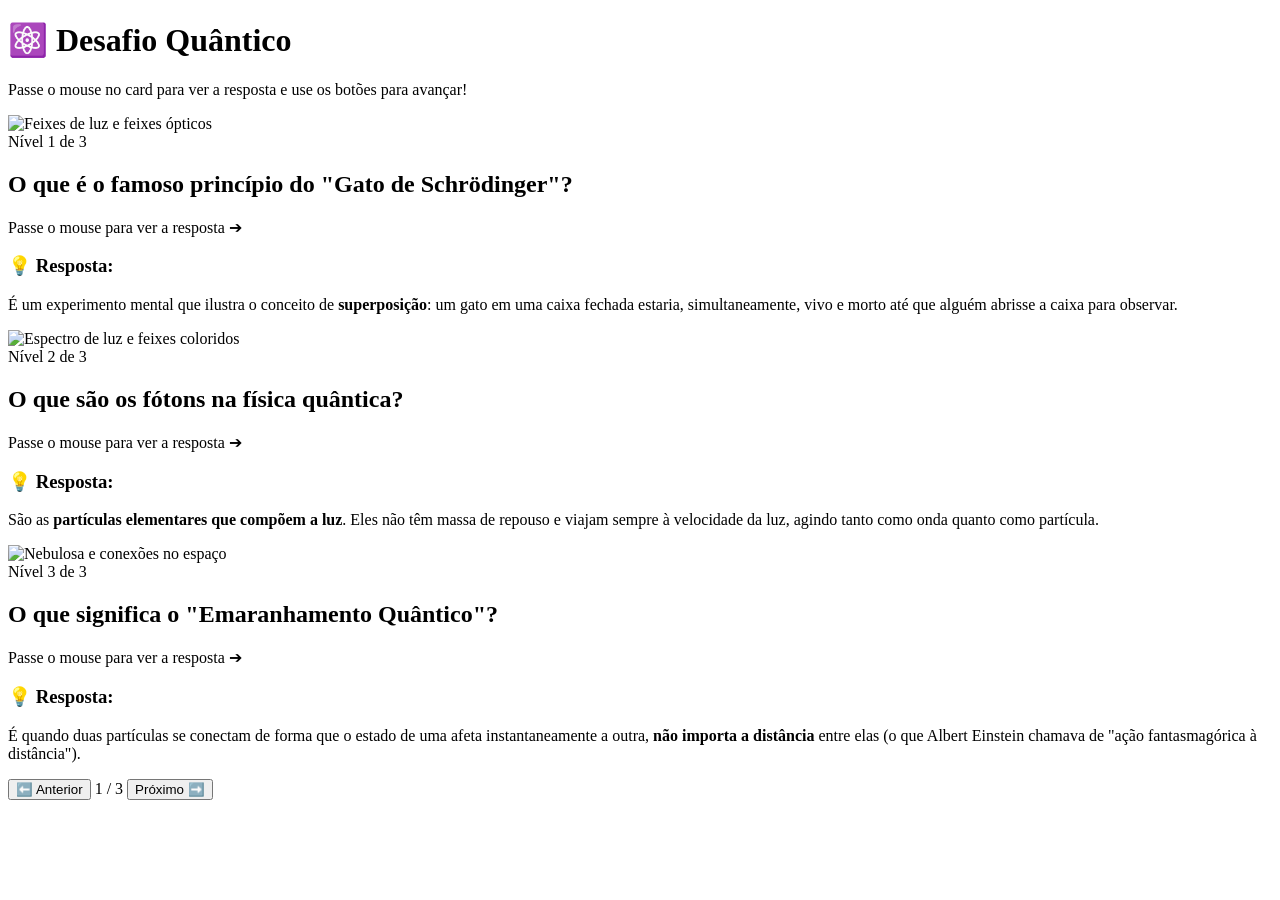
==== Untitled-1.html @ e0bd5b4c "Add files via upload" ====
<!DOCTYPE html>
<html lang="pt-BR">
<head>
    <meta charset="UTF-8">
    <meta name="viewport" content="width=device-width, initial-scale=1.0">
    <title>Quiz Quântico Interativo</title>
    <link rel="stylesheet" href="style.css">
</head>
<body>
    <div class="container">
        <header>
            <h1>⚛️ Desafio Quântico</h1>
            <p class="subtitle">Passe o mouse no card para ver a resposta e use os botões para avançar!</p>
        </header>

        <main class="quiz-wrapper">
            
            <!-- Card 1 (Nova imagem: Feixes de luz / laboratório óptico) -->
            <div class="flashcard-container active" data-index="0">
                <div class="flashcard">
                    <div class="card-face card-front">
                        <img src="https://images.unsplash.com/photo-1507668077129-56e32842fceb?q=80&w=600&auto=format&fit=crop" alt="Feixes de luz e feixes ópticos">
                        <div class="card-content">
                            <span class="tag">Nível 1 de 3</span>
                            <h2>O que é o famoso princípio do "Gato de Schrödinger"?</h2>
                            <p class="hint">Passe o mouse para ver a resposta ➔</p>
                        </div>
                    </div>
                    <div class="card-face card-back">
                        <div class="card-content-back">
                            <h3>💡 Resposta:</h3>
                            <p>É um experimento mental que ilustra o conceito de <strong>superposição</strong>: um gato em uma caixa fechada estaria, simultaneamente, vivo e morto até que alguém abrisse a caixa para observar.</p>
                        </div>
                    </div>
                </div>
            </div>

            <!-- Card 2 (Nova imagem: Espectro de luz colorida / energia) -->
            <div class="flashcard-container" data-index="1">
                <div class="flashcard">
                    <div class="card-face card-front">
                        <img src="https://images.unsplash.com/photo-1516339901601-2e1b62dc0c45?q=80&w=600&auto=format&fit=crop" alt="Espectro de luz e feixes coloridos">
                        <div class="card-content">
                            <span class="tag">Nível 2 de 3</span>
                            <h2>O que são os fótons na física quântica?</h2>
                            <p class="hint">Passe o mouse para ver a resposta ➔</p>
                        </div>
                    </div>
                    <div class="card-face card-back">
                        <div class="card-content-back">
                            <h3>💡 Resposta:</h3>
                            <p>São as <strong>partículas elementares que compõem a luz</strong>. Eles não têm massa de repouso e viajam sempre à velocidade da luz, agindo tanto como onda quanto como partícula.</p>
                        </div>
                    </div>
                </div>
            </div>

            <!-- Card 3 (Nova imagem: Nebulosa cósmica representando conexão e vastidão) -->
            <div class="flashcard-container" data-index="2">
                <div class="flashcard">
                    <div class="card-face card-front">
                        <img src="https://images.unsplash.com/photo-1451187580459-43490279c0fa?q=80&w=600&auto=format&fit=crop" alt="Nebulosa e conexões no espaço">
                        <div class="card-content">
                            <span class="tag">Nível 3 de 3</span>
                            <h2>O que significa o "Emaranhamento Quântico"?</h2>
                            <p class="hint">Passe o mouse para ver a resposta ➔</p>
                        </div>
                    </div>
                    <div class="card-face card-back">
                        <div class="card-content-back">
                            <h3>💡 Resposta:</h3>
                            <p>É quando duas partículas se conectam de forma que o estado de uma afeta instantaneamente a outra, <strong>não importa a distância</strong> entre elas (o que Albert Einstein chamava de "ação fantasmagórica à distância").</p>
                        </div>
                    </div>
                </div>
            </div>

        </main>

        <!-- Botões de Navegação e Indicador -->
        <div class="navigation-controls">
            <button id="prev-btn" class="nav-btn">⬅️ Anterior</button>
            <span id="counter">1 / 3</span>
            <button id="next-btn" class="nav-btn">Próximo ➡️</button>
        </div>
    </div>

    <!-- Script de Controle -->
    <script src="script.js"></script>
</body>
</html>
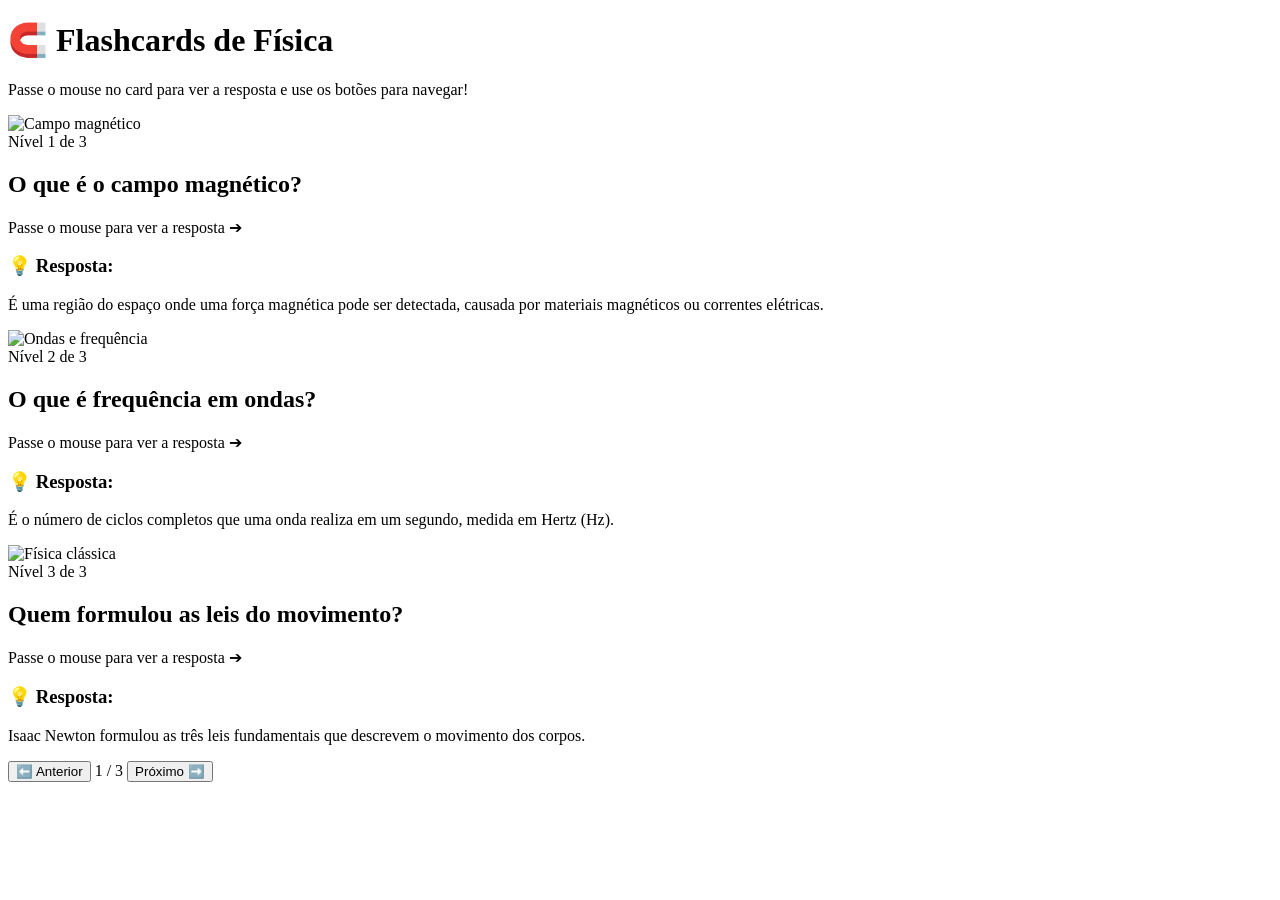
==== commit 108db412: "Update Untitled-1.html" ====
--- a/Untitled-1.html
+++ b/Untitled-1.html
@@ -1,83 +1,80 @@
 <!DOCTYPE html>
 <html lang="pt-BR">
 <head>
-    <meta charset="UTF-8">
-    <meta name="viewport" content="width=device-width, initial-scale=1.0">
-    <title>Quiz Quântico Interativo</title>
-    <link rel="stylesheet" href="style.css">
+    <meta charset="UTF-8" />
+    <meta name="viewport" content="width=device-width, initial-scale=1" />
+    <title>Flashcards de Física</title>
+    <link rel="stylesheet" href="style.css" />
 </head>
 <body>
     <div class="container">
         <header>
-            <h1>⚛️ Desafio Quântico</h1>
-            <p class="subtitle">Passe o mouse no card para ver a resposta e use os botões para avançar!</p>
+            <h1>🧲 Flashcards de Física</h1>
+            <p class="subtitle">Passe o mouse no card para ver a resposta e use os botões para navegar!</p>
         </header>
 
         <main class="quiz-wrapper">
-            
-            <!-- Card 1 (Nova imagem: Feixes de luz / laboratório óptico) -->
+            <!-- Card 1 -->
             <div class="flashcard-container active" data-index="0">
                 <div class="flashcard">
                     <div class="card-face card-front">
-                        <img src="https://images.unsplash.com/photo-1507668077129-56e32842fceb?q=80&w=600&auto=format&fit=crop" alt="Feixes de luz e feixes ópticos">
+                        <img src="https://images.unsplash.com/photo-1535905748047-14a7f15db7d3?q=80&w=600&auto=format&fit=crop" alt="Campo magnético" />
                         <div class="card-content">
                             <span class="tag">Nível 1 de 3</span>
-                            <h2>O que é o famoso princípio do "Gato de Schrödinger"?</h2>
+                            <h2>O que é o campo magnético?</h2>
                             <p class="hint">Passe o mouse para ver a resposta ➔</p>
                         </div>
                     </div>
                     <div class="card-face card-back">
                         <div class="card-content-back">
                             <h3>💡 Resposta:</h3>
-                            <p>É um experimento mental que ilustra o conceito de <strong>superposição</strong>: um gato em uma caixa fechada estaria, simultaneamente, vivo e morto até que alguém abrisse a caixa para observar.</p>
+                            <p>É uma região do espaço onde uma força magnética pode ser detectada, causada por materiais magnéticos ou correntes elétricas.</p>
                         </div>
                     </div>
                 </div>
             </div>
 
-            <!-- Card 2 (Nova imagem: Espectro de luz colorida / energia) -->
+            <!-- Card 2 -->
             <div class="flashcard-container" data-index="1">
                 <div class="flashcard">
                     <div class="card-face card-front">
-                        <img src="https://images.unsplash.com/photo-1516339901601-2e1b62dc0c45?q=80&w=600&auto=format&fit=crop" alt="Espectro de luz e feixes coloridos">
+                        <img src="https://images.unsplash.com/photo-1549924231-f129b911e442?q=80&w=600&auto=format&fit=crop" alt="Ondas e frequência" />
                         <div class="card-content">
                             <span class="tag">Nível 2 de 3</span>
-                            <h2>O que são os fótons na física quântica?</h2>
+                            <h2>O que é frequência em ondas?</h2>
                             <p class="hint">Passe o mouse para ver a resposta ➔</p>
                         </div>
                     </div>
                     <div class="card-face card-back">
                         <div class="card-content-back">
                             <h3>💡 Resposta:</h3>
-                            <p>São as <strong>partículas elementares que compõem a luz</strong>. Eles não têm massa de repouso e viajam sempre à velocidade da luz, agindo tanto como onda quanto como partícula.</p>
+                            <p>É o número de ciclos completos que uma onda realiza em um segundo, medida em Hertz (Hz).</p>
                         </div>
                     </div>
                 </div>
             </div>
 
-            <!-- Card 3 (Nova imagem: Nebulosa cósmica representando conexão e vastidão) -->
+            <!-- Card 3 -->
             <div class="flashcard-container" data-index="2">
                 <div class="flashcard">
                     <div class="card-face card-front">
-                        <img src="https://images.unsplash.com/photo-1451187580459-43490279c0fa?q=80&w=600&auto=format&fit=crop" alt="Nebulosa e conexões no espaço">
+                        <img src="https://images.unsplash.com/photo-1509395176047-4a66953fd231?q=80&w=600&auto=format&fit=crop" alt="Física clássica" />
                         <div class="card-content">
                             <span class="tag">Nível 3 de 3</span>
-                            <h2>O que significa o "Emaranhamento Quântico"?</h2>
+                            <h2>Quem formulou as leis do movimento?</h2>
                             <p class="hint">Passe o mouse para ver a resposta ➔</p>
                         </div>
                     </div>
                     <div class="card-face card-back">
                         <div class="card-content-back">
                             <h3>💡 Resposta:</h3>
-                            <p>É quando duas partículas se conectam de forma que o estado de uma afeta instantaneamente a outra, <strong>não importa a distância</strong> entre elas (o que Albert Einstein chamava de "ação fantasmagórica à distância").</p>
+                            <p>Isaac Newton formulou as três leis fundamentais que descrevem o movimento dos corpos.</p>
                         </div>
                     </div>
                 </div>
             </div>
-
         </main>
 
-        <!-- Botões de Navegação e Indicador -->
         <div class="navigation-controls">
             <button id="prev-btn" class="nav-btn">⬅️ Anterior</button>
             <span id="counter">1 / 3</span>
@@ -85,7 +82,6 @@
         </div>
     </div>
 
-    <!-- Script de Controle -->
     <script src="script.js"></script>
 </body>
-</html>+</html>
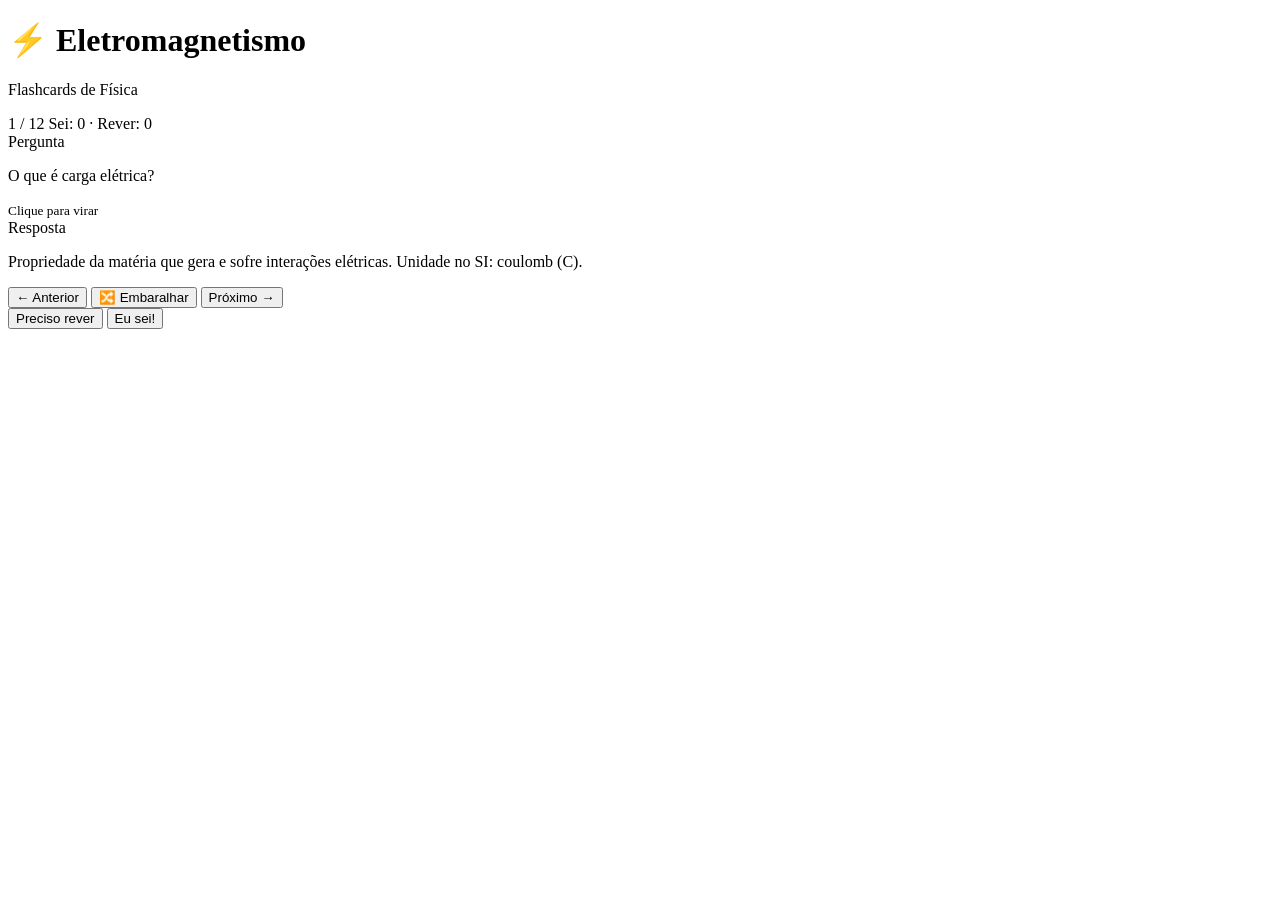
==== commit 2e165bb3: "Update Untitled-1.html" ====
--- a/Untitled-1.html
+++ b/Untitled-1.html
@@ -1,87 +1,100 @@
 <!DOCTYPE html>
 <html lang="pt-BR">
 <head>
-    <meta charset="UTF-8" />
-    <meta name="viewport" content="width=device-width, initial-scale=1" />
-    <title>Flashcards de Física</title>
-    <link rel="stylesheet" href="style.css" />
+  <meta charset="UTF-8">
+  <meta name="viewport" content="width=device-width, initial-scale=1.0">
+  <title>Flashcards de Física – Eletromagnetismo</title>
+  <link rel="stylesheet" href="style.css">
 </head>
 <body>
-    <div class="container">
-        <header>
-            <h1>🧲 Flashcards de Física</h1>
-            <p class="subtitle">Passe o mouse no card para ver a resposta e use os botões para navegar!</p>
-        </header>
+  <main class="container">
+    <h1>⚡ Eletromagnetismo</h1>
+    <p class="subtitulo">Flashcards de Física</p>
 
-        <main class="quiz-wrapper">
-            <!-- Card 1 -->
-            <div class="flashcard-container active" data-index="0">
-                <div class="flashcard">
-                    <div class="card-face card-front">
-                        <img src="https://images.unsplash.com/photo-1535905748047-14a7f15db7d3?q=80&w=600&auto=format&fit=crop" alt="Campo magnético" />
-                        <div class="card-content">
-                            <span class="tag">Nível 1 de 3</span>
-                            <h2>O que é o campo magnético?</h2>
-                            <p class="hint">Passe o mouse para ver a resposta ➔</p>
-                        </div>
-                    </div>
-                    <div class="card-face card-back">
-                        <div class="card-content-back">
-                            <h3>💡 Resposta:</h3>
-                            <p>É uma região do espaço onde uma força magnética pode ser detectada, causada por materiais magnéticos ou correntes elétricas.</p>
-                        </div>
-                    </div>
-                </div>
-            </div>
-
-            <!-- Card 2 -->
-            <div class="flashcard-container" data-index="1">
-                <div class="flashcard">
-                    <div class="card-face card-front">
-                        <img src="https://images.unsplash.com/photo-1549924231-f129b911e442?q=80&w=600&auto=format&fit=crop" alt="Ondas e frequência" />
-                        <div class="card-content">
-                            <span class="tag">Nível 2 de 3</span>
-                            <h2>O que é frequência em ondas?</h2>
-                            <p class="hint">Passe o mouse para ver a resposta ➔</p>
-                        </div>
-                    </div>
-                    <div class="card-face card-back">
-                        <div class="card-content-back">
-                            <h3>💡 Resposta:</h3>
-                            <p>É o número de ciclos completos que uma onda realiza em um segundo, medida em Hertz (Hz).</p>
-                        </div>
-                    </div>
-                </div>
-            </div>
-
-            <!-- Card 3 -->
-            <div class="flashcard-container" data-index="2">
-                <div class="flashcard">
-                    <div class="card-face card-front">
-                        <img src="https://images.unsplash.com/photo-1509395176047-4a66953fd231?q=80&w=600&auto=format&fit=crop" alt="Física clássica" />
-                        <div class="card-content">
-                            <span class="tag">Nível 3 de 3</span>
-                            <h2>Quem formulou as leis do movimento?</h2>
-                            <p class="hint">Passe o mouse para ver a resposta ➔</p>
-                        </div>
-                    </div>
-                    <div class="card-face card-back">
-                        <div class="card-content-back">
-                            <h3>💡 Resposta:</h3>
-                            <p>Isaac Newton formulou as três leis fundamentais que descrevem o movimento dos corpos.</p>
-                        </div>
-                    </div>
-                </div>
-            </div>
-        </main>
-
-        <div class="navigation-controls">
-            <button id="prev-btn" class="nav-btn">⬅️ Anterior</button>
-            <span id="counter">1 / 3</span>
-            <button id="next-btn" class="nav-btn">Próximo ➡️</button>
-        </div>
+    <div class="progresso">
+      <span id="contador">1 / 1</span>
+      <span id="placar">Sei: 0 · Rever: 0</span>
     </div>
 
-    <script src="script.js"></script>
+    <div class="cena">
+      <div class="card" id="card">
+        <div class="face frente">
+          <span class="rotulo">Pergunta</span>
+          <p id="pergunta"></p>
+          <small>Clique para virar</small>
+        </div>
+        <div class="face verso">
+          <span class="rotulo">Resposta</span>
+          <p id="resposta"></p>
+        </div>
+      </div>
+    </div>
+
+    <div class="botoes">
+      <button id="anterior">← Anterior</button>
+      <button id="embaralhar">🔀 Embaralhar</button>
+      <button id="proximo">Próximo →</button>
+    </div>
+
+    <div class="botoes">
+      <button id="rever" class="rever">Preciso rever</button>
+      <button id="sei" class="sei">Eu sei!</button>
+    </div>
+  </main>
+
+  <script>
+    const cartas = [
+      { p: "O que é carga elétrica?", r: "Propriedade da matéria que gera e sofre interações elétricas. Unidade no SI: coulomb (C)." },
+      { p: "O que diz a Lei de Coulomb?", r: "A força entre duas cargas é proporcional ao produto das cargas e inversamente proporcional ao quadrado da distância: F = k·q₁·q₂ / d²." },
+      { p: "O que é campo elétrico?", r: "Região ao redor de uma carga onde outras cargas sentem força elétrica. E = F / q, em N/C." },
+      { p: "O que é a Primeira Lei de Ohm?", r: "U = R · i. A tensão é igual à resistência vezes a corrente elétrica." },
+      { p: "Qual a unidade de corrente elétrica?", r: "Ampère (A), equivalente a 1 coulomb por segundo." },
+      { p: "O que é potência elétrica?", r: "Energia transformada por unidade de tempo: P = U · i, medida em watts (W)." },
+      { p: "O que é um campo magnético?", r: "Região onde ímãs e cargas em movimento sofrem forças magnéticas. Unidade no SI: tesla (T)." },
+      { p: "O que diz a Lei de Faraday?", r: "Uma variação do fluxo magnético através de um circuito induz uma força eletromotriz (fem)." },
+      { p: "O que diz a Lei de Lenz?", r: "A corrente induzida tem sentido tal que se opõe à variação do fluxo magnético que a produziu." },
+      { p: "Como é a força magnética sobre uma carga em movimento?", r: "F = q·v·B·sen θ. A força é perpendicular à velocidade e ao campo." },
+      { p: "Em um circuito em série, o que se mantém igual?", r: "A corrente elétrica. A resistência equivalente é a soma das resistências: Req = R₁ + R₂ + ..." },
+      { p: "Em um circuito em paralelo, o que se mantém igual?", r: "A tensão. O inverso da resistência equivalente é a soma dos inversos: 1/Req = 1/R₁ + 1/R₂ + ..." }
+    ];
+
+    let baralho = [...cartas];
+    let indice = 0, sei = 0, rever = 0;
+
+    const card = document.getElementById("card");
+    const perguntaEl = document.getElementById("pergunta");
+    const respostaEl = document.getElementById("resposta");
+    const contador = document.getElementById("contador");
+    const placar = document.getElementById("placar");
+
+    function mostrar() {
+      card.classList.remove("virado");
+      perguntaEl.textContent = baralho[indice].p;
+      respostaEl.textContent = baralho[indice].r;
+      contador.textContent = (indice + 1) + " / " + baralho.length;
+      placar.textContent = "Sei: " + sei + " · Rever: " + rever;
+    }
+
+    function proximo() {
+      indice = (indice + 1) % baralho.length;
+      mostrar();
+    }
+
+    card.addEventListener("click", () => card.classList.toggle("virado"));
+    document.getElementById("proximo").addEventListener("click", proximo);
+    document.getElementById("anterior").addEventListener("click", () => {
+      indice = (indice - 1 + baralho.length) % baralho.length;
+      mostrar();
+    });
+    document.getElementById("embaralhar").addEventListener("click", () => {
+      baralho.sort(() => Math.random() - 0.5);
+      indice = 0;
+      mostrar();
+    });
+    document.getElementById("sei").addEventListener("click", () => { sei++; proximo(); });
+    document.getElementById("rever").addEventListener("click", () => { rever++; proximo(); });
+
+    mostrar();
+  </script>
 </body>
 </html>
